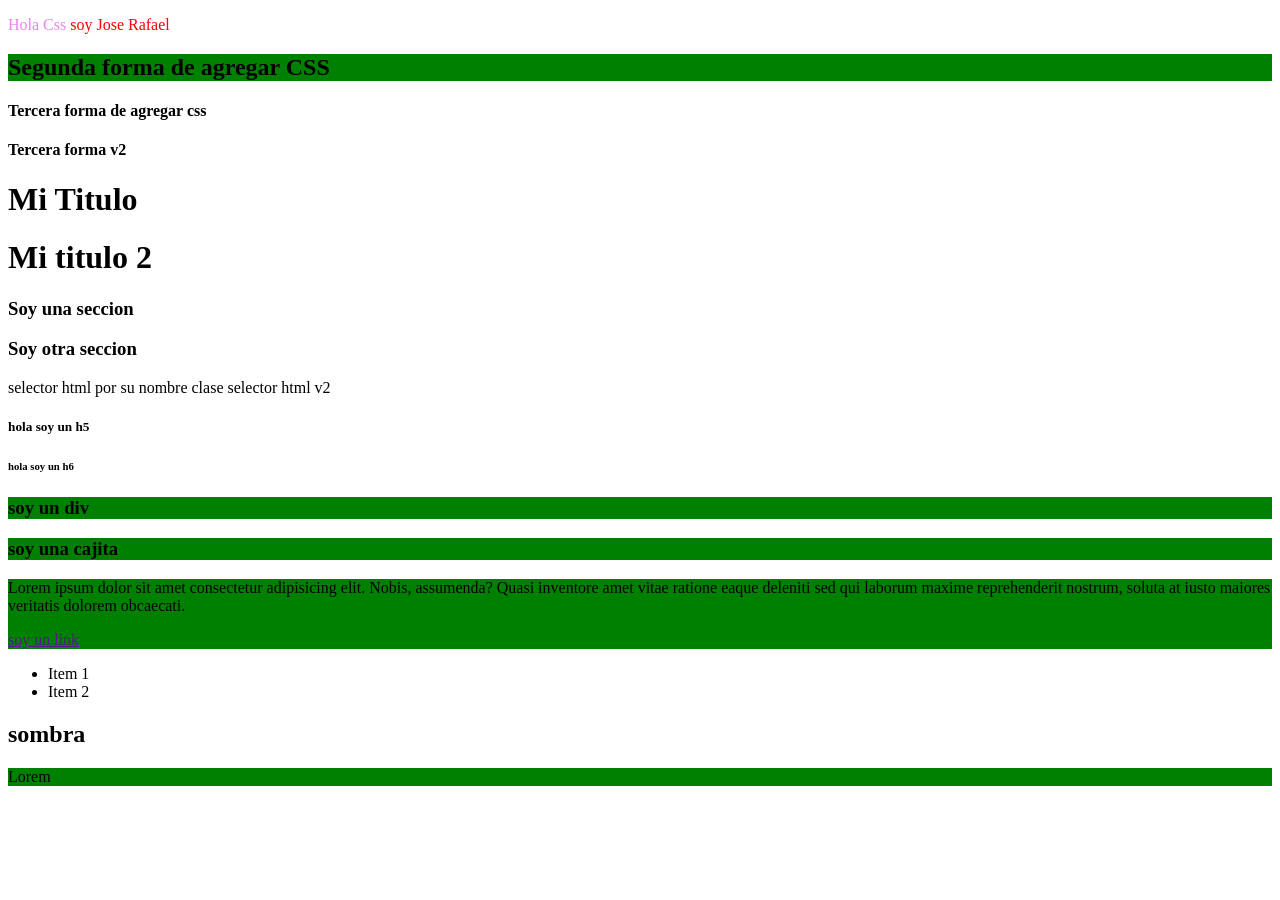
==== css/index.html @ b4cf8cb5 "ccs primera clase de css" ====
<!DOCTYPE html>
<html lang="en">
<head>
    <meta charset="UTF-8">
    <meta name="viewport" content="width=device-width, initial-scale=1.0">
    <title>CSS</title>
    <!--Tercera forma de agregar css-->
    <!--Vinculamos el archivo .css a nuestro con la etiqueta Link-->
    <link rel="stylesheet" href="styles/style.css">
</head>
<body>
    <!--Primera forma de agregar css-->
    <p style="color: violet;">Hola Css <span style="color: red;">soy Jose Rafael</span></p>
    <!--Segunda forma de agregar css-->

    <div>
        <h2>Segunda forma de agregar CSS</h2>
    </div>

    <style>
        div{ 
          background-color:green ;  
         }
    </style>

    <!--Tercera forma de escribir css-->



    <h4>Tercera forma de agregar css</h4>
    <h4>Tercera forma v2</h4>

    <!--EJEMPLOS DE CSS EN EL ARCHIVO EXTERNO-->
    <!--EJEMPLO DE SELECTOR ID-->
    <h1 id="titulo">Mi Titulo</h1>
    <h1>Mi titulo 2</h1>
    <!--EJEMPLO DE SELECTOR CLASE-->
    <section class="bgred tyellow">
        <h3>Soy una seccion</h3>
    </section>

    <section class="bgred tyellow">
       <h3>Soy otra seccion</h3>
    </section>

    <!--Ejemplo de html por su nombre de clase-->
   <span class="texto">selector html por su nombre clase</span> 
   <span>selector html v2</span>
   
   <!--ejemplo de selector en grupo-->
   <h5>hola soy un h5</h5>
   <h6>hola soy un h6</h6>

   <div class="contenedor">
    <h3>soy un div</h3>
   </div>

   <div id="cajita">
    <h3>soy una cajita</h3>
   </div>
   <!--ejemplos de las propidades-->
   <!--texto-->
   <div id="contenedor-texto">
        <p>Lorem ipsum dolor sit amet consectetur adipisicing elit. Nobis, assumenda? Quasi inventore amet vitae ratione eaque deleniti sed qui laborum maxime reprehenderit nostrum, soluta at iusto maiores veritatis dolorem obcaecati.</p>
    <a href="">soy un link</a>
    </div>
    <ul>
        <li>Item 1</li>
        <li>Item 2</li>
    </ul>
    <!--sombras-->
    <h2 id="sombra">sombra</h2>
    <!--Tamanos-->
    <div id="cajita1"></div>

    <!--medidas-->

    <div id="medidatexto">
        <p>Lorem</p>
    </div>
    <div id="cajita2">
      <section>

      </section>  
    </div>
    <div id="cajita3">
    </div>
    <!--background-->
    <div id="cajita4">
        
    </div>
  </body>
</html>
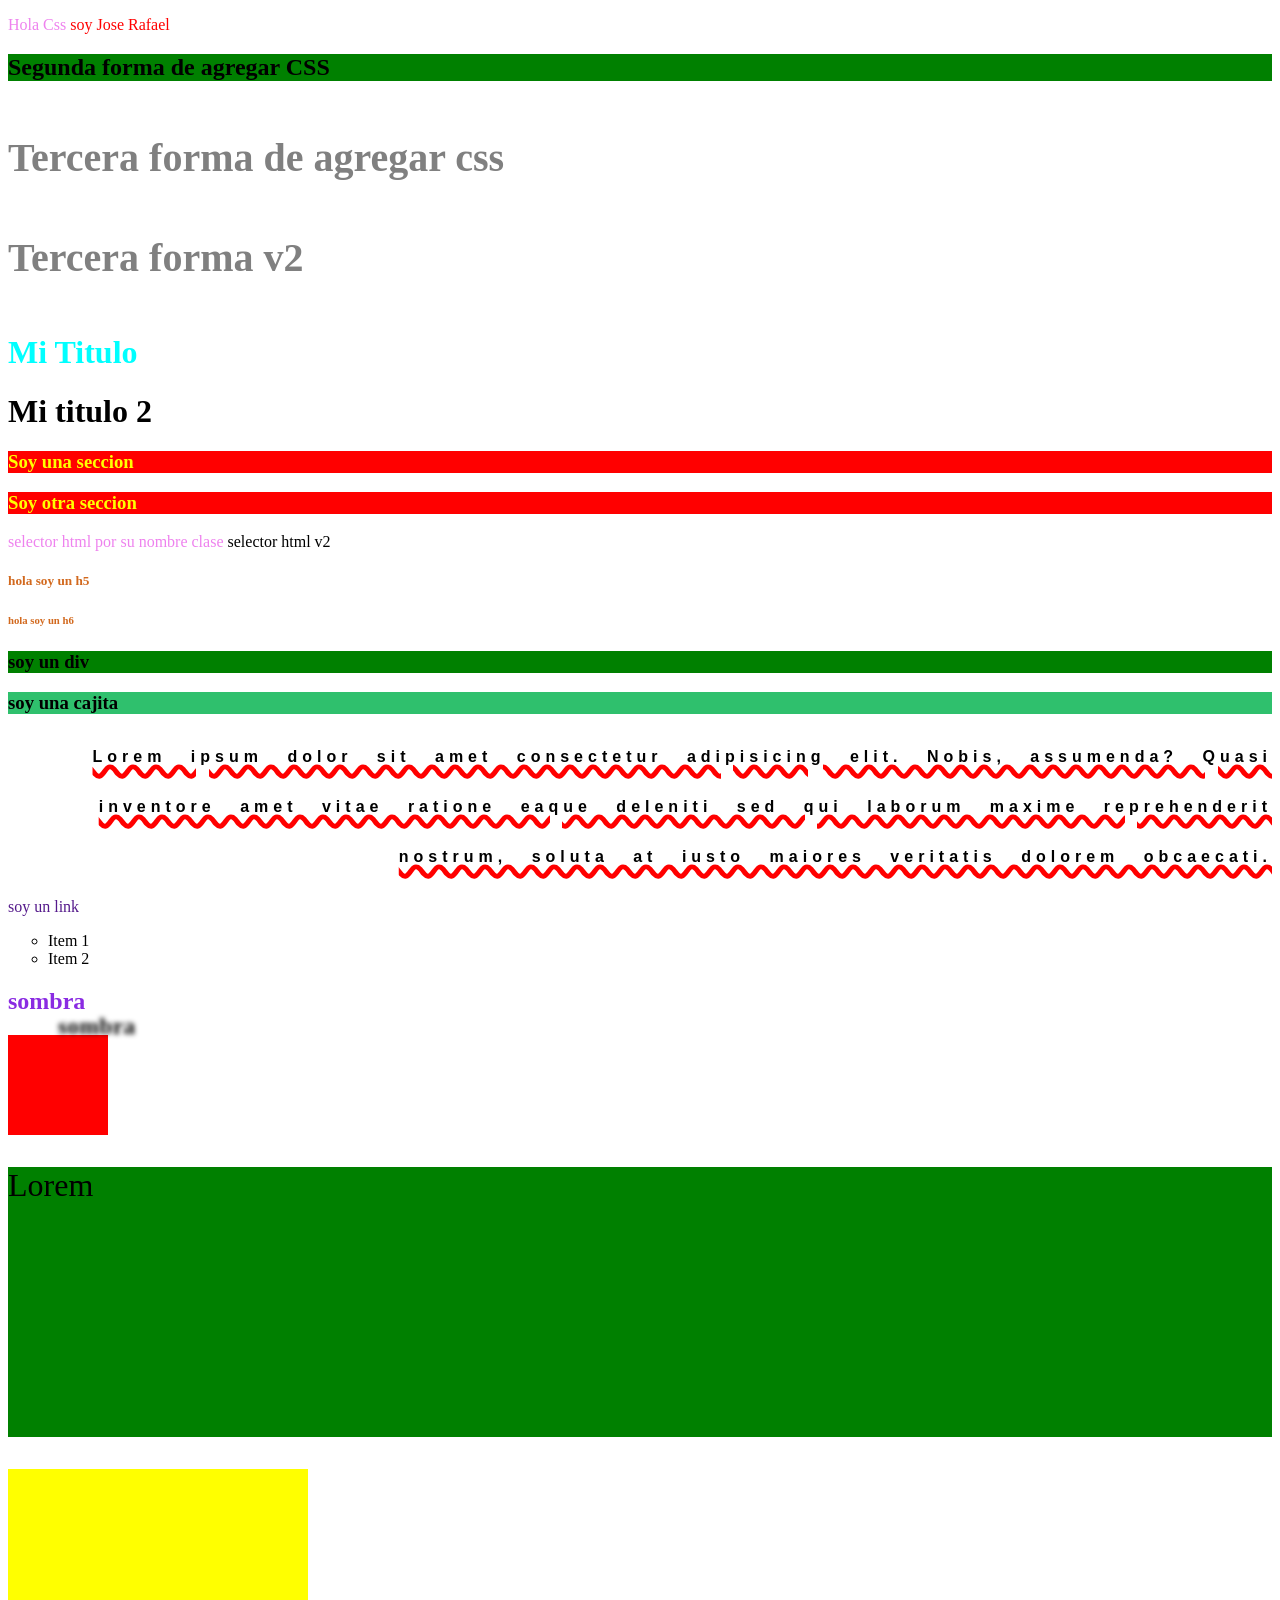
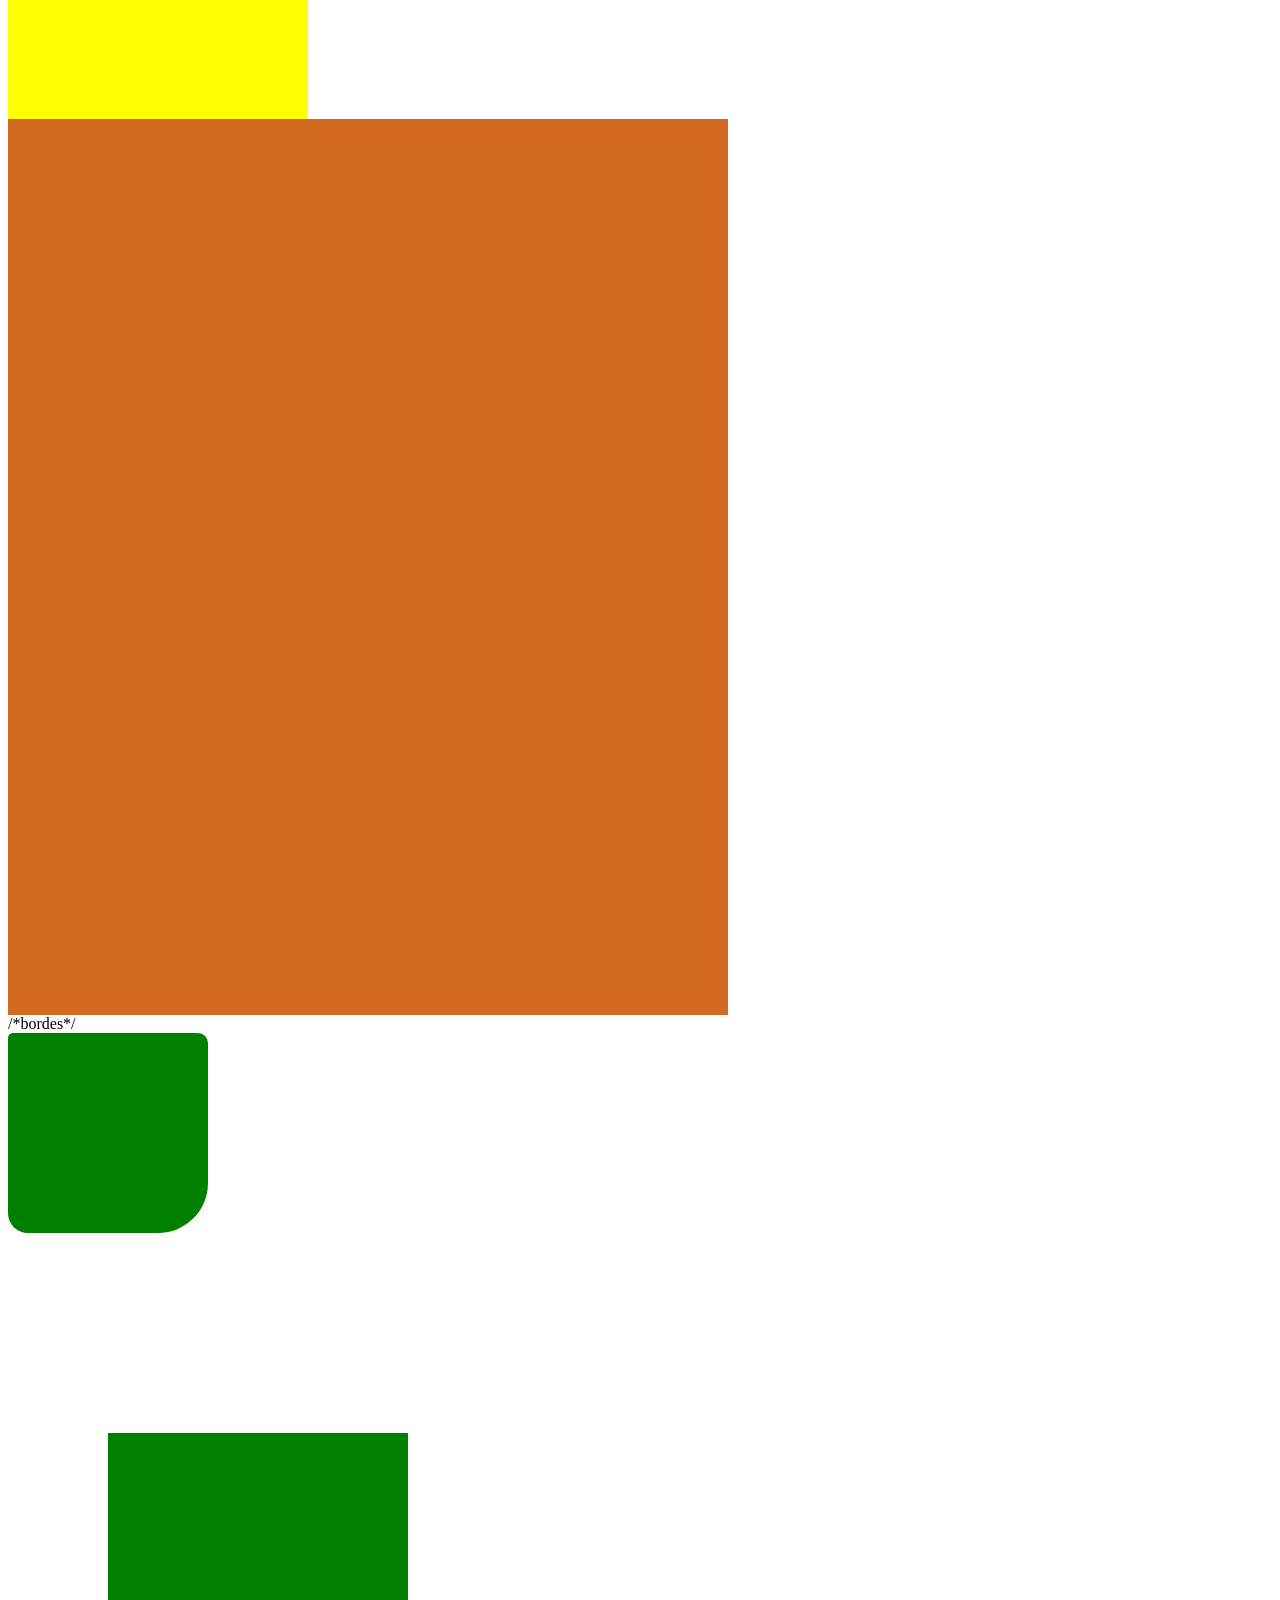
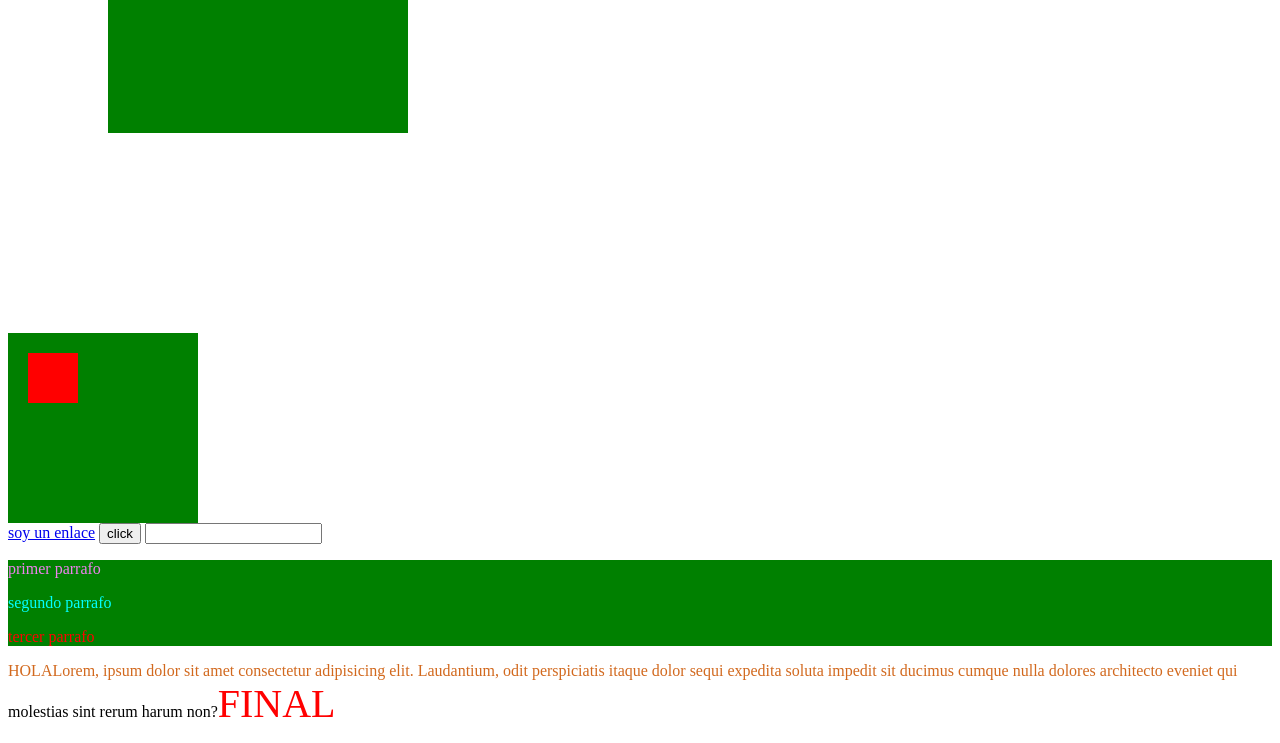
==== commit f32acc5b: "pseudo clases pseudo clases" ====
--- a/css/index.html
+++ b/css/index.html
@@ -86,8 +86,39 @@
     <div id="cajita3">
     </div>
     <!--background-->
-    <div id="cajita4">
+    /*bordes*/
+
+    <div id="cajita5">
         
     </div>
+
+    <!--Margenes-->
+    <div id="cajita6">
+
+    </div>
+
+    <!--padding-->
+
+    <div id="cajita7">
+        <section></section>
+        
+    </div>
+
+    <!--pseudo clases-->
+    
+    <a id="enlace" href="https://www.youtube.com">soy un enlace</a>
+    <button id="boton1">click</button>
+    <input id="inputy1" type="text">
+
+    <div id="cajita8">
+        <p>primer parrafo</p>
+        <p>segundo parrafo</p>
+        <p>tercer parrafo</p>
+    </div>
+
+    <!--pseudo elemntos-->
+        
+    <p id="parrafo2">Lorem, ipsum dolor sit amet consectetur adipisicing elit. Laudantium, odit perspiciatis itaque dolor sequi expedita soluta impedit sit ducimus cumque nulla dolores architecto eveniet qui molestias sint rerum harum non?</p>
+
   </body>
 </html>
--- a/css/styles/style.css
+++ b/css/styles/style.css
@@ -0,0 +1,347 @@
+
+/*esto es un comentario*/
+
+
+/*SELECTORES*/
+/*SELECTOR POR ETIQUETA HTML*/
+h4 {
+  color: gray; 
+  font-size: 40px;  
+}
+/*SELECTOR POR ID (IDENTIFICADOR)*/
+
+#titulo{
+    color: aqua;
+}
+
+/*SELECTOR POR CLASE (ES UN GRUPO)*/
+
+.bgred{
+    background-color: red;
+}
+
+.tyellow{
+    color: yellow;
+}
+
+/*SELECCIONAMOS UNA ETIQUETA HTML POR SU NOMBRE DE CLASE*/
+span.texto{
+    color: violet;
+}
+
+/*seleccionar todo el documento*/
+
+/**{
+   background-color: black;
+}*/
+
+/*seleccion en grupo*/
+h5, h6 {
+color: chocolate;    
+}
+
+/*propiedades CSS*/
+
+:root{
+    /*defino una variable*/
+  --verde: rgb(47, 192, 109);
+} 
+
+contenedor{
+    /*llamo a una variable*/
+    background-color: var(--verde)
+}
+
+#cajita{
+    background-color: var(--verde)
+}
+
+/*propiedades css*/
+/*texto*/
+
+#contenedor-texto{
+    background-color: white;
+}
+#contenedor-texto p{
+/*color:valor=permite colocarle un color al texto*/
+   color:rgb(18, 18, 187)
+
+    /*font-size: permite cambiar el tamano de la letra*/
+
+     font-size: 25px ;
+
+     /*font-weight: valor= permite ajustar el grosor del texto*/
+
+     font-weight:800 ;
+
+     /*font-family: valor: permite cambiar la fuente de la letra*/
+
+    font-family: sans-serif;
+
+    /*text-aling: valor= permite ajustar en que posicion se encuentra el texto*/
+
+    text-align:end ;
+
+    /* text-decoration: valor= permite agregarle la decoracion al texto 
+
+    text-decoration-line:underline ;
+    text-decoration-color: blue;
+    text-decoration-style: wavy;
+    text-decoration-thickness:2px ;*/
+   
+    /* todas estas propidades se pueden aplicarf en una sola linea*/
+     text-decoration: underline red wavy 5px;
+
+     /* text-transform: valor = permite transformar el texto */
+
+    text-transform:none ;
+
+    /* text-indent : valor = permite colocar una sangria en el texto*/
+
+    text-indent: 50px;
+    /*letter-spacing: valor= separacion de letras*/
+    letter-spacing: 5px;
+
+    /*line-height: valor = altura entre lineas del parrafo*/
+    line-height: 50px;
+
+    /*word-spacing: valor= separacion entre palabras*/
+    word-spacing: 15px;
+
+}
+
+/* list-style: valor = estilo de la lista (aqui no uso # porque no es un ID o una CLASS*/
+ul li{
+    list-style: circle;
+}
+
+/*text-shadow : valor : permite colocarle una sombra al texto*/
+
+#sombra{
+    color: blueviolet;
+    text-shadow: 50px 25px 5px black;
+ /*            x    y    df   color   */
+    /*primer valor desplaza de izquierda a derecha horizontal y el segundo valor desplaza de manera vertical de arriba hacia abajo, el tercer valor el desenfoque de la sombra y el cuarto valor modifica el color */  
+}
+#contenedor-texto a{
+    text-decoration: none;
+}
+/* tamanos*/
+/*
+-width anchura
+height altura
+max-width maximo de anchura
+max-height maximo de altura
+min-width y height minimo de anchura y altura
+*/
+
+#cajita1{
+    width: 100px;
+    height: 100px;
+    max-width: 200px;
+    max-height: 100px;
+    min-width: 100px;
+    min-height: 50px;
+ background-color: red;   
+}
+
+/*unidades de medida*/
+/*
+em=se basa en el tamano de fuente del elemento ::placeholder
+rem= se basa en el tamano de fuente de fuente del elemento raiz del documento
+vw = viewport width 
+vh = viewport height
+%
+vmin = viewport minimo
+vmax = vieport maximo
+*/
+#medidatexto p{
+    font-size: 50px;
+    width: 50%;
+    height: 30vh;
+}
+#medidatexto p{
+    /* 16px */
+    font-size: 2rem;    
+}
+
+#cajita2{
+    width: 200px;
+    height: 250px;
+    background-color:#13082f ;
+}
+
+#cajita2 section{
+    width: 300px;
+    height: 250px;
+    background-color: yellow;
+
+}
+
+#cajita3{
+    width: 80vmin;
+    height: 70vmax;
+    background-color: chocolate;
+}
+#cajita4{
+    height:200px ;
+    /*background-color : valor = permite cambiar el color de fondo*/
+/* r = red g = green b = blue a = alpha (transparencia)*/
+
+   background-color: rgb(35, 227, 22,0,7); 
+    /*background-image: valor = permite colocar imagen de fondo*/     
+   /*background-image: url("../images/tigre.jpg"),url(https://img.freepik.com/foto-gratis/jumbo-jet-volando-cielo_23-2150895681.jpg);*/
+   /*background-image: linear-gradient(to top,red, rgba(0,0,0,0)), url("../images/tigre.jpg")*/
+   /* background-image: linear-gradient(120deg,red, blue,yellow);*/
+   /*background-image: linear-gradient(transparent,rgba(0,0,0,0.8)),url("../images/tigre.jpg")*/
+   background-image: linear-gradient(circle at center, red, blue)
+ /*background-repeat : valor = permite indicar si queremos repetir la imagen (mosaico);*/
+   background-repeat:no-repeat ;
+    /*permite ajustar la posicion de la imagen de fondo
+   background-position:right top,left bottom;*/
+
+   /*backgroun-size : valor = permite colocar un tamano a la imagen*/
+   /* por ejemplo 2 imagenes las ponemos px y separamos por una coma 100px, 200px*/
+   background-size: cover; 
+
+  /* background-attachment: fixed, scroll;*/
+
+        
+}
+
+/*bordes*/
+
+#cajita5{
+    width: 200px;
+    height: 200px;
+    /*border style*/
+   /* border-style: double;
+   border-width: permite cambiar el tamano del borde;
+   border-width:10px ;
+   border-color: permite cambiar el color del borde;
+   border-color: yellow;*/
+  /* border:5px solid red ;*/
+  /*border-right: 5px solid blue;*/
+  /*border-left: 10px solid yellow;*/
+  /*border-top: 6px solid yellow;*/
+  /*border-bottom: 15px solid black ;*/
+  /*border-radius: ;*/
+  border-radius:5px 10px 50px 20px ;
+  margin-bottom: 200px;
+}
+
+/*margenes*/
+#cajita6{
+   width: 300px;
+   height: 300px; 
+   /*margin*/
+   /*margin: 20px;*/
+   margin-top: 20px;
+   margin-left: 100px;
+   margin-right: 10px;
+   margin-bottom: 200px;
+}
+    /*padding (funciona como el margen pero de manera interna)*/
+    #cajita7{
+         width: 150px;
+         height:150px ;
+  /*padding*/
+padding:20px ;
+
+}
+
+#cajita7 section{
+    width:50px ;
+    height:50px ;
+    background-color: red;
+
+}
+
+/*pseudo elementos (pseudo clases)*/
+/* link (permite cambiar de color a un link no visitado)*/
+#enlace1:link{
+    color: blue;
+
+}
+/*visited (permite cambiar el estilo de un link visitado)*/
+#enlace1:visited{
+    color:green
+}
+
+/* hover: (permite que el momento de pasar el cursor por encima del elemento cambie el estilo)*/
+#boton1:hover{
+    background-color: red;
+    color: white;
+    padding: 20px 10px;
+    
+
+}
+/* active (link seleccionado)*/
+#enlece1:active{
+    color: green;
+}
+
+/* focus: funciona para los input*/
+#input1:focus{
+    background-color: blue;
+    color:white
+
+}
+
+/* :first-child:last-child:nth-child()*/
+#cajita8 p:first-child{
+    color: violet;
+}
+
+#cajita8 p:last-child{
+    color:red
+}
+
+#cajita8 p:nth-child(2){
+    color: aqua;
+}
+
+/*pseudo elemntos*/
+/* ::first-line (afecta la primera linea)*/
+#parrafo2::first-line{
+    color:chocolate
+}
+/*::first-letter: (afecta la primeta letra)*/
+
+#parrafo2::first-letter{
+
+ color:blue
+ font-size:50px 
+
+}
+
+/* ::before (permite anadir contenido antes del elemento,una imagen, etc)*/
+#parrafo2::before{
+    content: "HOLA";
+    
+}
+
+
+/* :: after (permite colocar un contenido despues del elemento)*/
+#parrafo2::after{
+    content: "FINAL";
+    color: red;
+    font-size: 40px;
+}
+<ul>
+<li>item 1</li>
+<li>item 2</li>
+<li>item 3<li/>
+</ul>
+
+
+
+
+
+
+
+
+
+
+
+
